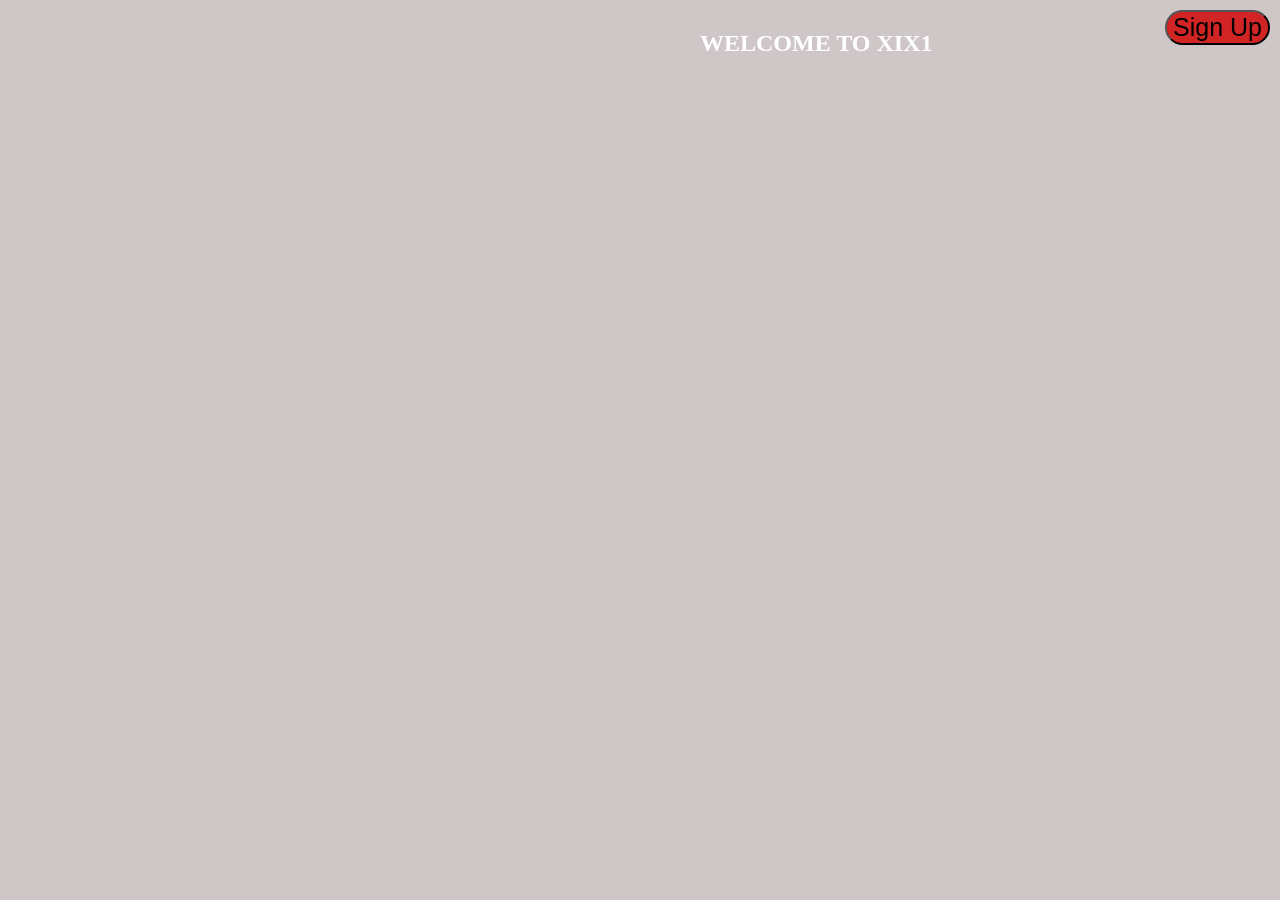
==== index.html @ a8d83236 "Update index.html" ====
<!DOCTYPE html>
<html lang="en">
<head>
    <meta charset="UTF-8">
    <meta name="viewport" content="width=device-width, initial-scale=1.0">
    <title>Welcome to XIX1</title>
</head>
<body>
    <h2 id="h2FrontEnd">WELCOME TO XIX1</h2>
    <button onclick="signUpButtonFunctionJS()" class="signUpButtonStylingClass" id="signUpButton">Sign Up</button>
</body>
<link rel="stylesheet" href="style.css">
<script src="wowe.js"></script>
</html>
---- style.css ----
body {
    background-color:rgb(207, 199, 199);
}

#h2FrontEnd {
    display:flex;
    position:absolute;
    top:10px;
    left:700px;
    font-weight:bold;
    color:white;
}

#h2FrontEnd:hover {
    display:flex;
    position:absolute;
    top:10px;
    left:700px;
    font-weight:bolder;
    color: red;
    animation: forwards;
}

.signUpButtonStylingClass {
    display:flex;
    position:absolute;
    top:10px;
    right:10px;
    background-color: rgb(209, 37, 37);
    font-size: 25px;
    border-radius:50px;
}

.signUpButtonStylingClass:hover {
    display:flex;
    position:absolute;
    right:10px;
    top:10px;
    font-size:35px;
    font-weight:bolder;
    background-color:color-mix(in hsl increasing hue, purple 50%, blue 50%)
}

#h2LoginForm {
    display:flex;
    position:absolute;
    color: black;
    top:10px;
    left:600px;
}

.loginFunctionsStyling {
    display:flex;
    position:absolute;
    top:150px;
    left:600px;
}

#loginButtonInPage {
    display:flex;
    position:absolute;
    top:750px;
    right:300px;
    background-color:black;
    color: white;
}

#loginButtonInPage:hover {
    display:flex;
    position:absolute;
    top:750px;
    right:300px;
    background-color:black;
    color: aqua;
}
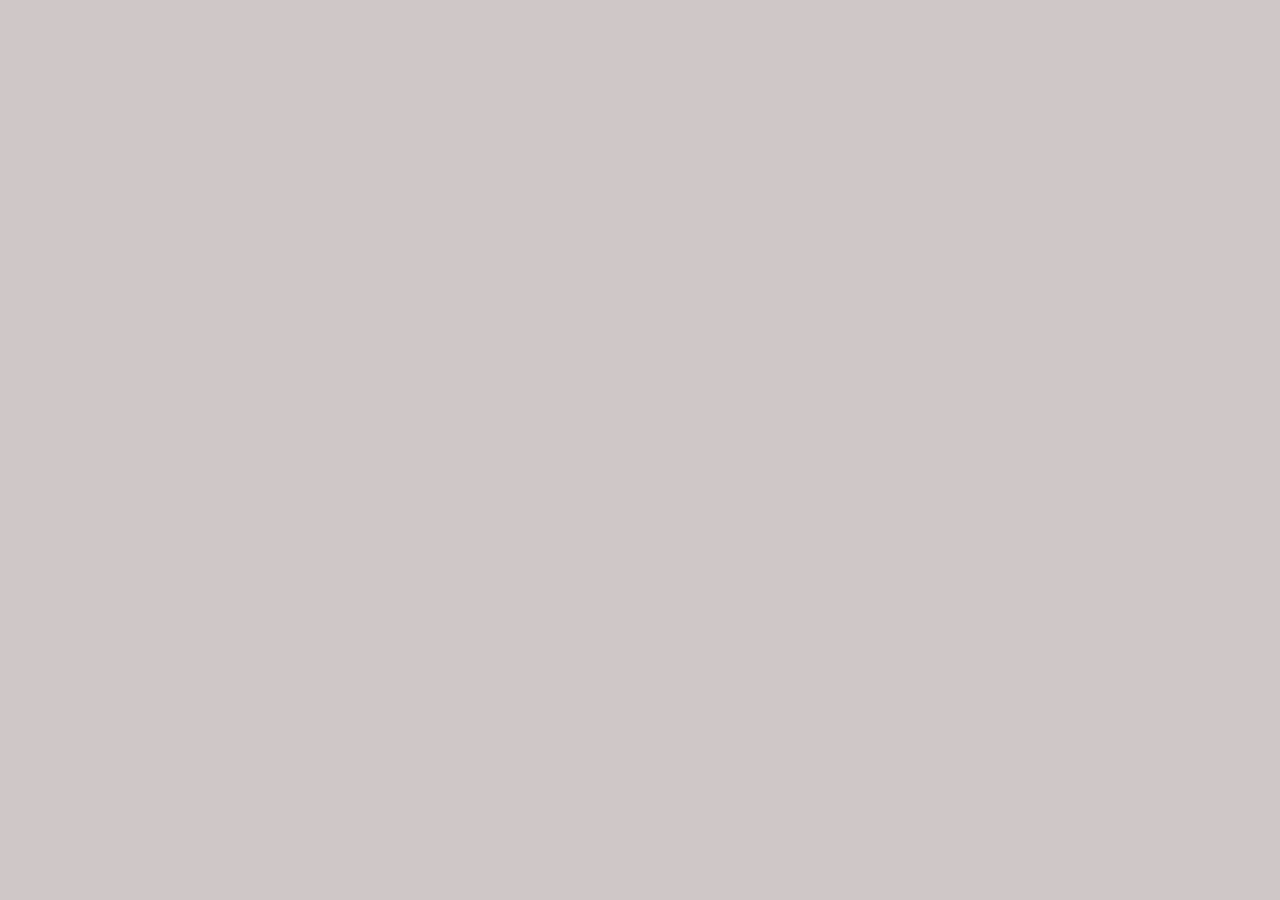
==== commit 349ab0e8: "Update index.html" ====
--- a/index.html
+++ b/index.html
@@ -6,8 +6,7 @@
     <title>Welcome to XIX1</title>
 </head>
 <body>
-    <h2 id="h2FrontEnd">WELCOME TO XIX1</h2>
-    <button onclick="signUpButtonFunctionJS()" class="signUpButtonStylingClass" id="signUpButton">Sign Up</button>
+   
 </body>
 <link rel="stylesheet" href="style.css">
 <script src="wowe.js"></script>
--- a/style.css
+++ b/style.css
@@ -36,7 +36,7 @@
     position:absolute;
     right:10px;
     top:10px;
-    font-size:35px;
+    font-size:25px;
     font-weight:bolder;
     background-color:color-mix(in hsl increasing hue, purple 50%, blue 50%)
 }
@@ -52,8 +52,8 @@
 .loginFunctionsStyling {
     display:flex;
     position:absolute;
-    top:150px;
-    left:600px;
+    top:50px;
+    left:300px;
 }
 
 #loginButtonInPage {
@@ -73,3 +73,35 @@
     background-color:black;
     color: aqua;
 }
+
+#userName {
+    display:flex;
+    position:absolute;
+    top:300px;
+    left:600px;
+    border-radius:50px;
+    border-color:black;
+}
+
+#passWord {
+    display:flex;
+    position:absolute;
+    top:100px;
+    left:600px;
+    border-radius:50px;
+    border-color:black;
+}
+
+#userNameText {
+    display:flex;
+    position:absolute;
+    top:400px;
+    left:600px;
+}
+
+#passWordText {
+    display:flex;
+    position:absolute;
+    top:550px;
+    left:10px;
+}
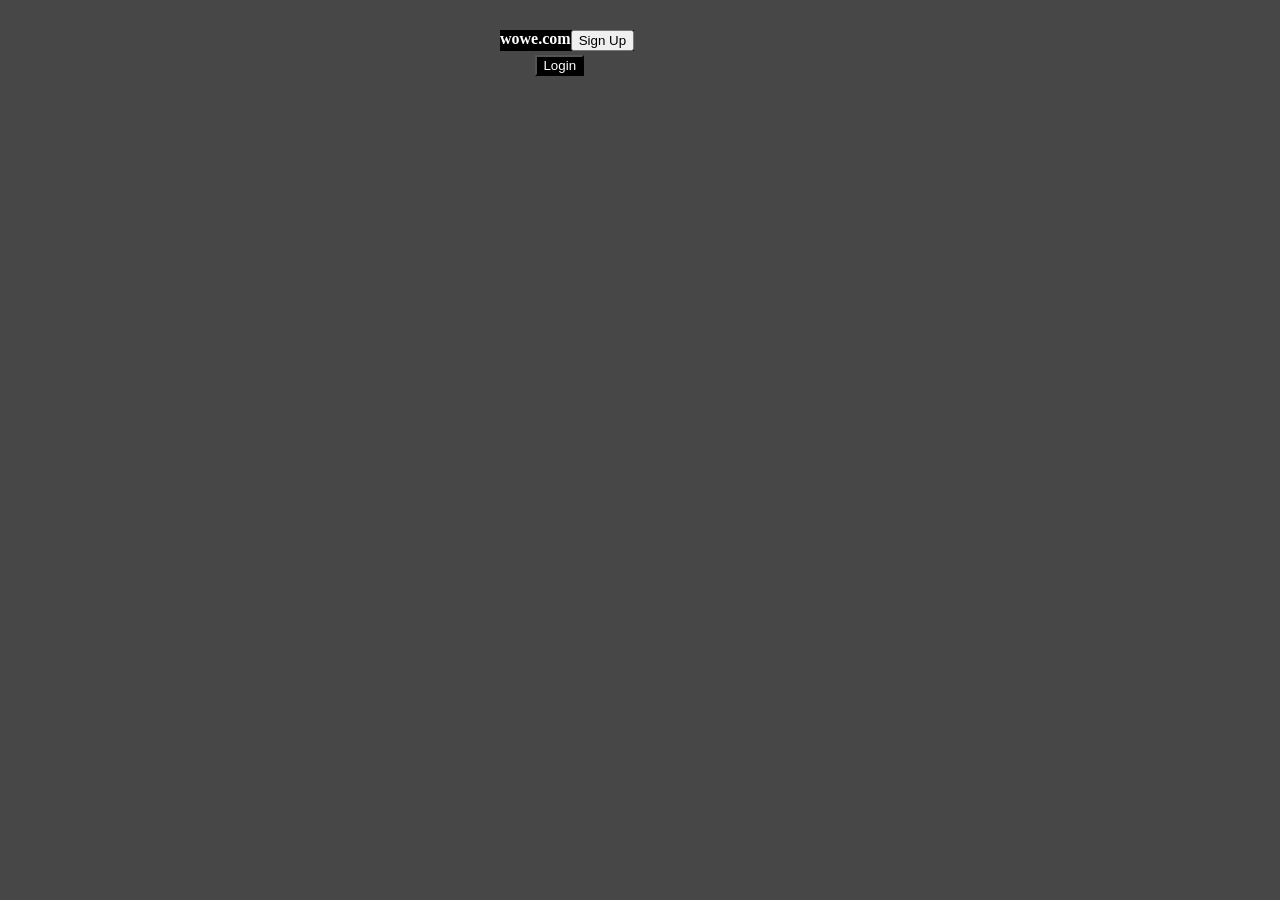
==== commit deff05d7: "Update index.html" ====
--- a/index.html
+++ b/index.html
@@ -6,7 +6,11 @@
     <title>Welcome to XIX1</title>
 </head>
 <body>
-   
+    <div class="headerPagePages">
+        <div id="woweTitle">wowe.com</div>
+        <button id="loginMainPage">Login</button>
+        <button id="signUpMainPage">Sign Up</button>
+    </div>
 </body>
 <link rel="stylesheet" href="style.css">
 <script src="wowe.js"></script>
--- a/style.css
+++ b/style.css
@@ -1,107 +1,27 @@
 body {
-    background-color:rgb(207, 199, 199);
+    background-color:rgb(71, 71, 71);
 }
 
-#h2FrontEnd {
+.headerPagePages {
     display:flex;
     position:absolute;
-    top:10px;
-    left:700px;
-    font-weight:bold;
-    color:white;
+    top:30px;
+    left:500px;
+    background-color:black
 }
 
-#h2FrontEnd:hover {
+#woweTitle {
+    color:white;
+    font-weight:bolder;
+    top:10px;
+    left:200px;
+}
+
+#loginMainPage {
     display:flex;
     position:absolute;
-    top:10px;
-    left:700px;
-    font-weight:bolder;
-    color: red;
-    animation: forwards;
+    right:50px;
+    top:25px;
+    color:white;
+    background-color:black;
 }
-
-.signUpButtonStylingClass {
-    display:flex;
-    position:absolute;
-    top:10px;
-    right:10px;
-    background-color: rgb(209, 37, 37);
-    font-size: 25px;
-    border-radius:50px;
-}
-
-.signUpButtonStylingClass:hover {
-    display:flex;
-    position:absolute;
-    right:10px;
-    top:10px;
-    font-size:25px;
-    font-weight:bolder;
-    background-color:color-mix(in hsl increasing hue, purple 50%, blue 50%)
-}
-
-#h2LoginForm {
-    display:flex;
-    position:absolute;
-    color: black;
-    top:10px;
-    left:600px;
-}
-
-.loginFunctionsStyling {
-    display:flex;
-    position:absolute;
-    top:50px;
-    left:300px;
-}
-
-#loginButtonInPage {
-    display:flex;
-    position:absolute;
-    top:750px;
-    right:300px;
-    background-color:black;
-    color: white;
-}
-
-#loginButtonInPage:hover {
-    display:flex;
-    position:absolute;
-    top:750px;
-    right:300px;
-    background-color:black;
-    color: aqua;
-}
-
-#userName {
-    display:flex;
-    position:absolute;
-    top:300px;
-    left:600px;
-    border-radius:50px;
-    border-color:black;
-}
-
-#passWord {
-    display:flex;
-    position:absolute;
-    top:100px;
-    left:600px;
-    border-radius:50px;
-    border-color:black;
-}
-
-#userNameText {
-    display:flex;
-    position:absolute;
-    top:400px;
-    left:600px;
-}
-
-#passWordText {
-    display:flex;
-    position:absolute;
-    top:550px;
-    left:10px;
-}
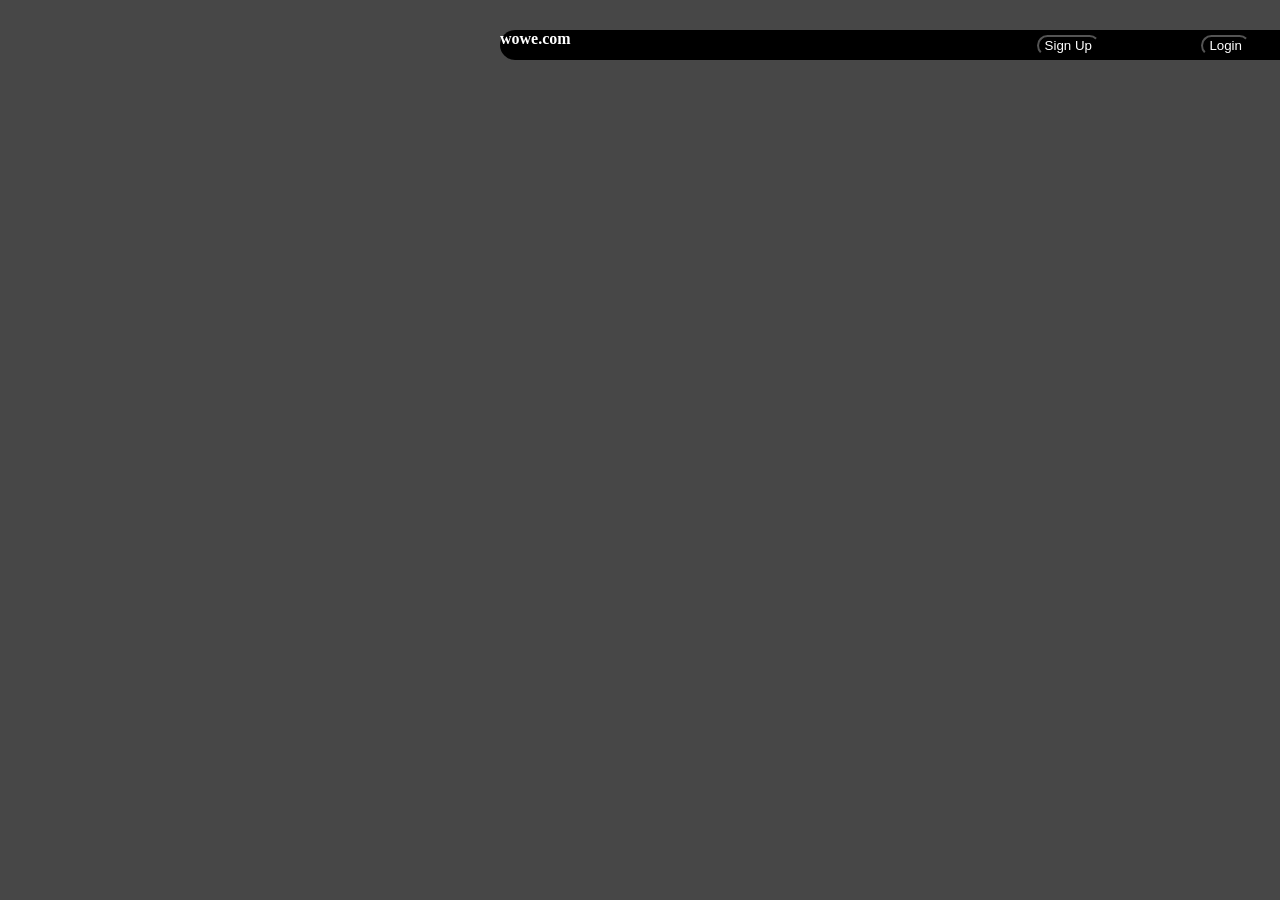
==== commit 748ae895: "Update index.html" ====
--- a/index.html
+++ b/index.html
@@ -1,4 +1,4 @@
-<!DOCTYPE html>
+<!DOC<!DOCTYPE html>
 <html lang="en">
 <head>
     <meta charset="UTF-8">
@@ -8,8 +8,8 @@
 <body>
     <div class="headerPagePages">
         <div id="woweTitle">wowe.com</div>
-        <button id="loginMainPage">Login</button>
-        <button id="signUpMainPage">Sign Up</button>
+        <button onclick="loginRedirect()" id="loginMainPage">Login</button>
+        <button onclick="signUpRedirect()" id="signUpMainPage">Sign Up</button>
     </div>
 </body>
 <link rel="stylesheet" href="style.css">
--- a/style.css
+++ b/style.css
@@ -7,21 +7,86 @@
     position:absolute;
     top:30px;
     left:500px;
-    background-color:black
+    background-color:black;
+    border-radius:20px;
+    width:800px;
+    height:30px;
 }
 
 #woweTitle {
     color:white;
     font-weight:bolder;
-    top:10px;
-    left:200px;
+    top:5px;
+    left:220px;
 }
 
 #loginMainPage {
     display:flex;
     position:absolute;
     right:50px;
-    top:25px;
+    top:5px;
     color:white;
     background-color:black;
+    border-radius:20px;
 }
+
+#signUpMainPage {
+    display:flex;
+    position:absolute;
+    top:5px;
+    right:200px;
+    background-color:black;
+    color:white;
+    border-radius:20px;
+}
+
+    @keyframes rGBSignUp {
+        0% {
+            background-color:white;
+        }
+
+        25% {
+           background-color:rgb(92, 201, 41); 
+        }
+
+        50% {
+            background-color:blue;
+        }
+
+        75% {
+            background-color:red;
+        }
+
+        100% {
+            background-color:purple;
+        }
+    }
+#signUpMainPage:hover {
+    animation:rGBSignUp 20s infinite;
+}
+
+@keyframes rGBLogIn {
+    0% {
+        background-color:purple;
+    }
+
+    25% {
+        background-color:black;
+    }
+
+    50% {
+        background-color:chocolate
+    }
+
+    75% {
+        background-color:bisque
+    }
+
+    100% {
+        background-color:azure
+    }
+}
+
+#loginMainPage:hover {
+    animation:rGBLogIn 20s infinite;
+}
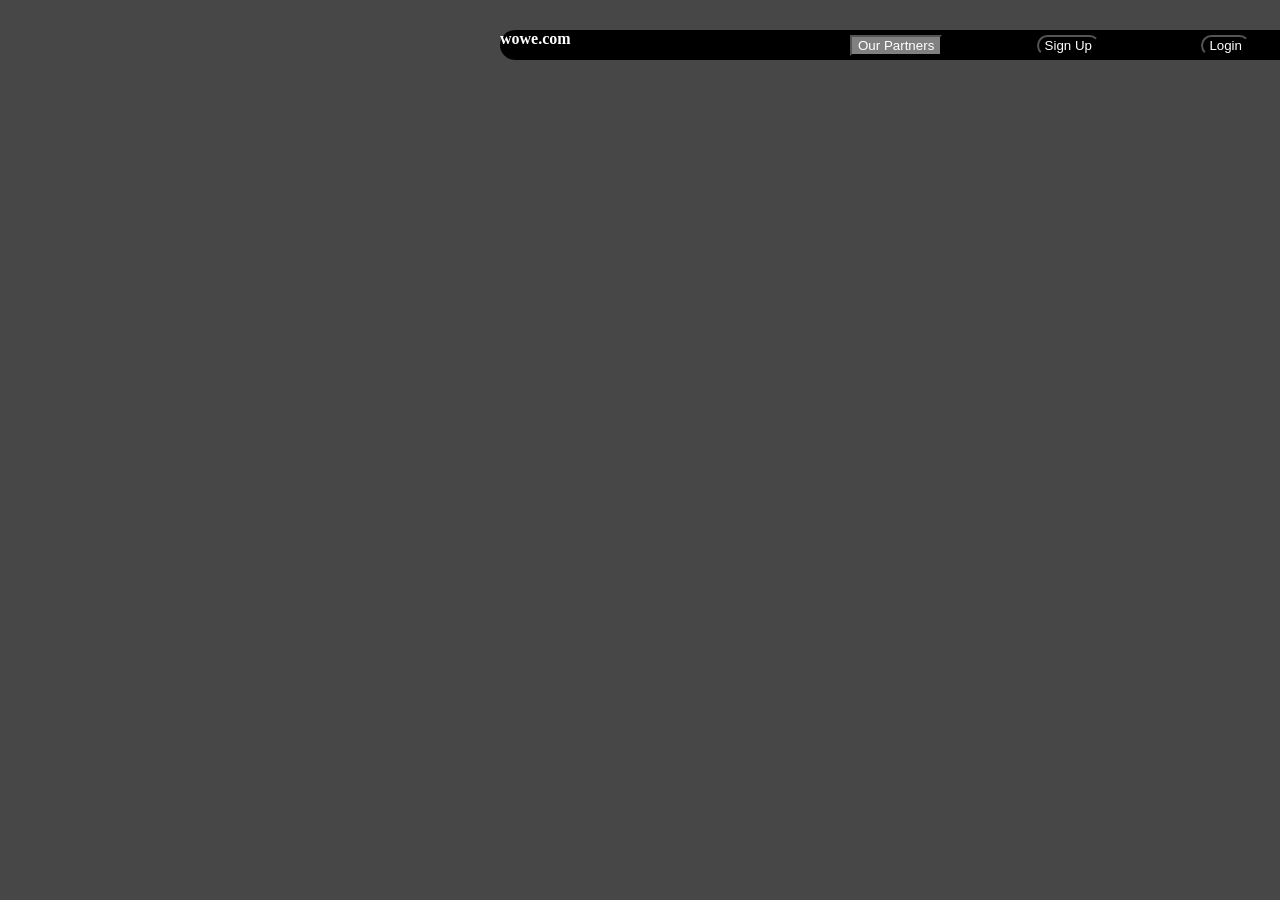
==== commit b18531e1: "Update index.html" ====
--- a/index.html
+++ b/index.html
@@ -1,4 +1,4 @@
-<!DOC<!DOCTYPE html>
+<!DOCTYPE html>
 <html lang="en">
 <head>
     <meta charset="UTF-8">
@@ -10,8 +10,10 @@
         <div id="woweTitle">wowe.com</div>
         <button onclick="loginRedirect()" id="loginMainPage">Login</button>
         <button onclick="signUpRedirect()" id="signUpMainPage">Sign Up</button>
+        <button id="ourPartnersMainPage">Our Partners</button>
     </div>
 </body>
 <link rel="stylesheet" href="style.css">
 <script src="wowe.js"></script>
+<script src="redirectToPartners.js"></script>
 </html>
--- a/style.css
+++ b/style.css
@@ -90,3 +90,12 @@
 #loginMainPage:hover {
     animation:rGBLogIn 20s infinite;
 }
+
+#ourPartnersMainPage {
+    display:flex;
+    position:absolute;
+    top:5px;
+    left:350px;
+    background-color:gray;
+    color:white
+}
